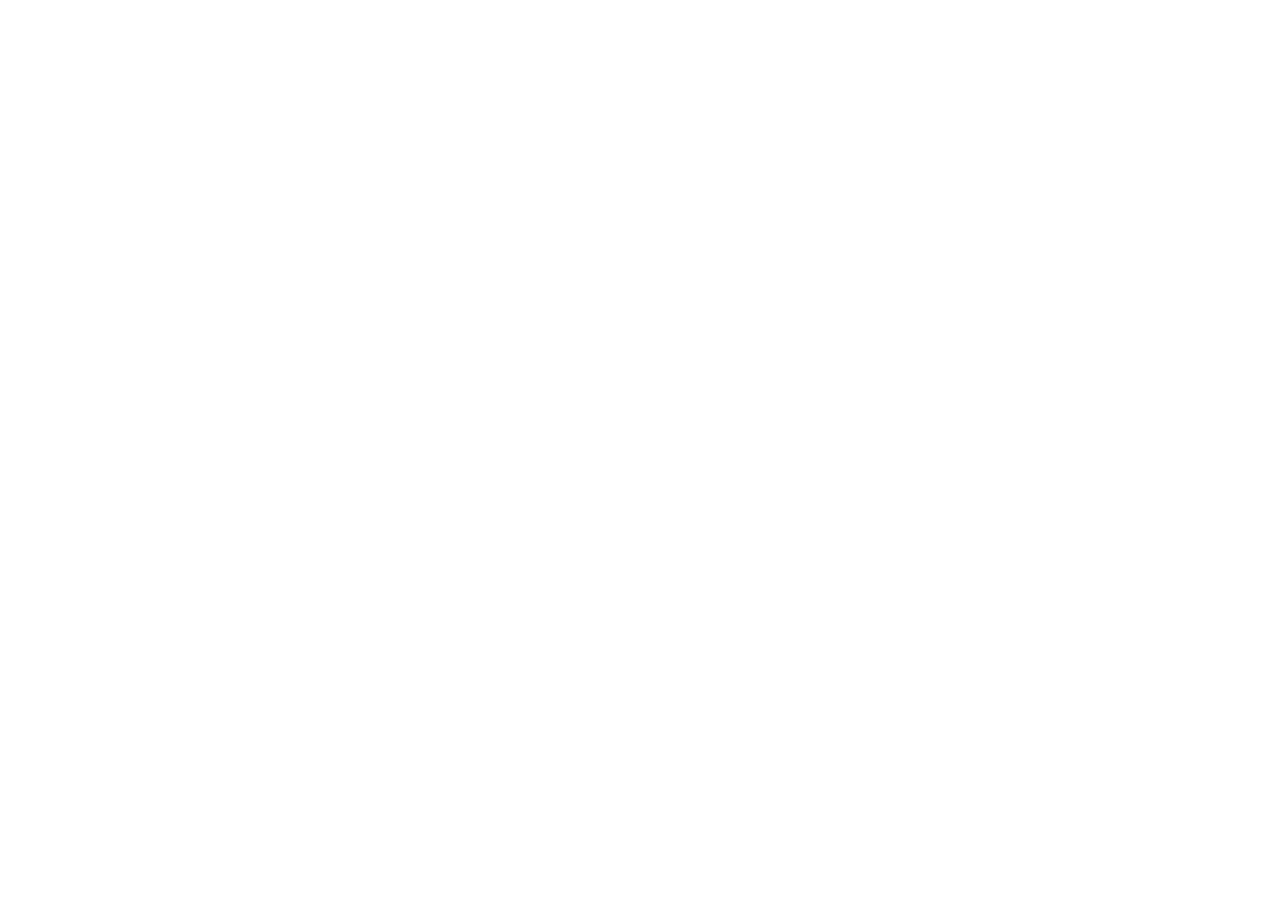
==== Comparador_Motos/nakeds.html @ de26667b "Se añaden los html de las motos a comparar" ====
<!doctype html>
<html lang="en">
  <head>
    <meta charset="UTF-8" />
    <meta name="viewport" content="width=device-width, initial-scale=1.0" />
    <title>Comparador Naked</title>
  </head>
  <body></body>
</html>
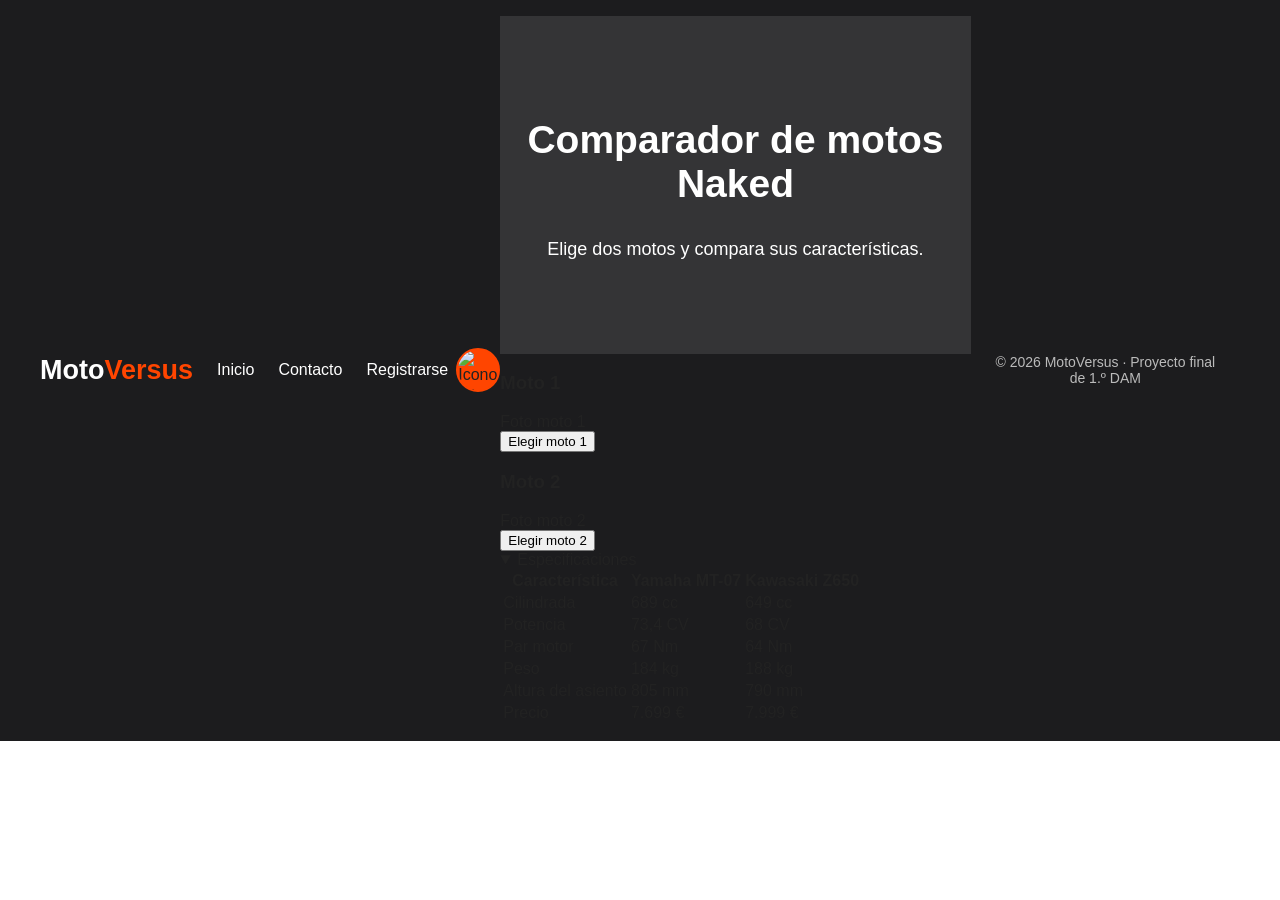
==== commit eee9ef25: "docs: Borrado de archivos que se colaron de programacion" ====
--- a/Comparador_Motos/nakeds.html
+++ b/Comparador_Motos/nakeds.html
@@ -1,9 +1,68 @@
 <!doctype html>
-<html lang="en">
+<html lang="es">
   <head>
-    <meta charset="UTF-8" />
-    <meta name="viewport" content="width=device-width, initial-scale=1.0" />
-    <title>Comparador Naked</title>
+    <meta charset="utf-8" />
+    <meta name="viewport" content="width=device-width, initial-scale=1" />
+    <title>MotoVersus</title>
+    <link rel="stylesheet" href="index.css" />
   </head>
-  <body></body>
-</html>
+  <body>
+    <header class="cabecera">
+      <h1 class="logo">Moto<span>Versus</span></h1>
+      <nav>
+        <a href="index.html">Inicio</a>
+        <a href="contacto.html">Contacto</a>
+        <a>Registrarse</a>
+        <img class="usuario" src="../IMagenes/usuario.png"  alt="Icono de usuario"></img>
+      </nav>
+
+        <main>
+    <section class="titulo">
+      <h2>Comparador de motos Naked</h2>
+      <p>Elige dos motos y compara sus características.</p>
+    </section>
+
+    <section class="comparador">
+      <article class="lado">
+        <h3>Moto 1</h3>
+        <div class="foto">Foto moto 1</div>
+        <button type="button">Elegir moto 1</button>
+      </article>
+
+      <div class="linea"></div>
+
+      <article class="lado">
+        <h3>Moto 2</h3>
+        <div class="foto">Foto moto 2</div>
+        <button type="button">Elegir moto 2</button>
+      </article>
+    </section>
+
+    <section class="especificaciones">
+      <details open>
+        <summary>Especificaciones</summary>
+        <table>
+          <thead>
+            <tr>
+              <th>Característica</th>
+              <th>Yamaha MT-07</th>
+              <th>Kawasaki Z650</th>
+            </tr>
+          </thead>
+          <tbody>
+            <tr><td>Cilindrada</td><td>689 cc</td><td>649 cc</td></tr>
+            <tr><td>Potencia</td><td>73,4 CV</td><td>68 CV</td></tr>
+            <tr><td>Par motor</td><td>67 Nm</td><td>64 Nm</td></tr>
+            <tr><td>Peso</td><td>184 kg</td><td>188 kg</td></tr>
+            <tr><td>Altura del asiento</td><td>805 mm</td><td>790 mm</td></tr>
+            <tr><td>Precio</td><td>7.699 €</td><td>7.999 €</td></tr>
+          </tbody>
+        </table>
+      </details>
+    </section>
+  </main>
+
+  <footer>
+    <p>© 2026 MotoVersus · Proyecto final de 1.º DAM</p>
+  </footer>
+    </header>
--- a/Comparador_Motos/index.css
+++ b/Comparador_Motos/index.css
@@ -0,0 +1,138 @@
+.cabecera {
+  display: flex;
+  justify-content: space-between;
+  align-items: center;
+  padding: 16px 40px;
+  background: #1c1c1e;
+}
+.logo {
+  margin: 0;
+  color: white;
+  font-size: 27px;
+}
+.logo span {
+  color: orangered;
+}
+body {
+  margin: 0;
+  font-family: Arial, sans-serif;
+  background: white;
+  color: #222;
+}
+nav {
+  display: flex;
+  align-items: center;
+}
+nav a {
+  color: white;
+  text-decoration: none;
+  margin-left: 24px;
+}
+.usuario {
+  width: 40px;
+  height: 40px;
+  border: 2px solid orangered;
+  border-radius: 50%;
+  margin-left: 8px;
+}
+.usuario {
+  background: orangered;
+}
+
+.titulo {
+  text-align: center;
+  padding: 70px 20px;
+  background: #343436;
+  color: white;
+}
+.titulo h2 {
+  font-size: 39px;
+}
+.titulo p {
+  font-size: 18px;
+  margin: 0 0 24px;
+  color: white;
+}
+.boton {
+  display: inline-block;
+  padding: 12px 36px;
+  background: orangered;
+  color: white;
+  text-decoration: none;
+  border-radius: 6px;
+  font-weight: bold;
+}
+
+.pasos h2 {
+  text-align: center;
+  margin-bottom: 28px;
+}
+.pasos li {
+  flex: 1;
+  background: #fff;
+  padding: 16px;
+  border-radius: 8px;
+  text-align: center;
+  font-size: 15px;
+  box-shadow: 0 2px 6px black;
+}
+.pasos strong {
+  color: orangered;
+}
+.categoria {
+  max-width: 1000px;
+  margin: auto;
+  padding: 30px 20px 50px;
+}
+
+.rejilla {
+  display: grid;
+  grid-template-columns: repeat(3, 1fr);
+  gap: 65px;
+}
+.tarjeta {
+  background: white;
+  padding: 16px;
+  border-radius: 10px;
+  box-shadow: 0 2px 6px black;
+}
+.tarjeta .foto {
+  height: 130px;
+  background: white;
+  color: gray;
+  border-radius: 6px;
+  display: flex;
+  justify-content: center;
+  align-items: center;
+}
+.tarjeta h3 {
+  margin: 14px 0 6px;
+}
+.tarjeta p {
+  margin: 0 0 12px;
+  font-size: 15px;
+  color: #555;
+}
+.tarjeta a {
+  color: orangered;
+  font-weight: bold;
+  text-decoration: none;
+}
+
+.pasos {
+  max-width: 700px;
+  margin: 0 auto;
+}
+.pasos ol {
+  list-style: none;
+  padding: 0;
+  display: flex;
+  gap: 16px;
+}
+footer {
+  text-align: center;
+  padding: 16px;
+  background: #1c1c1e;
+  color: #bbb;
+  font-size: 14px;
+}
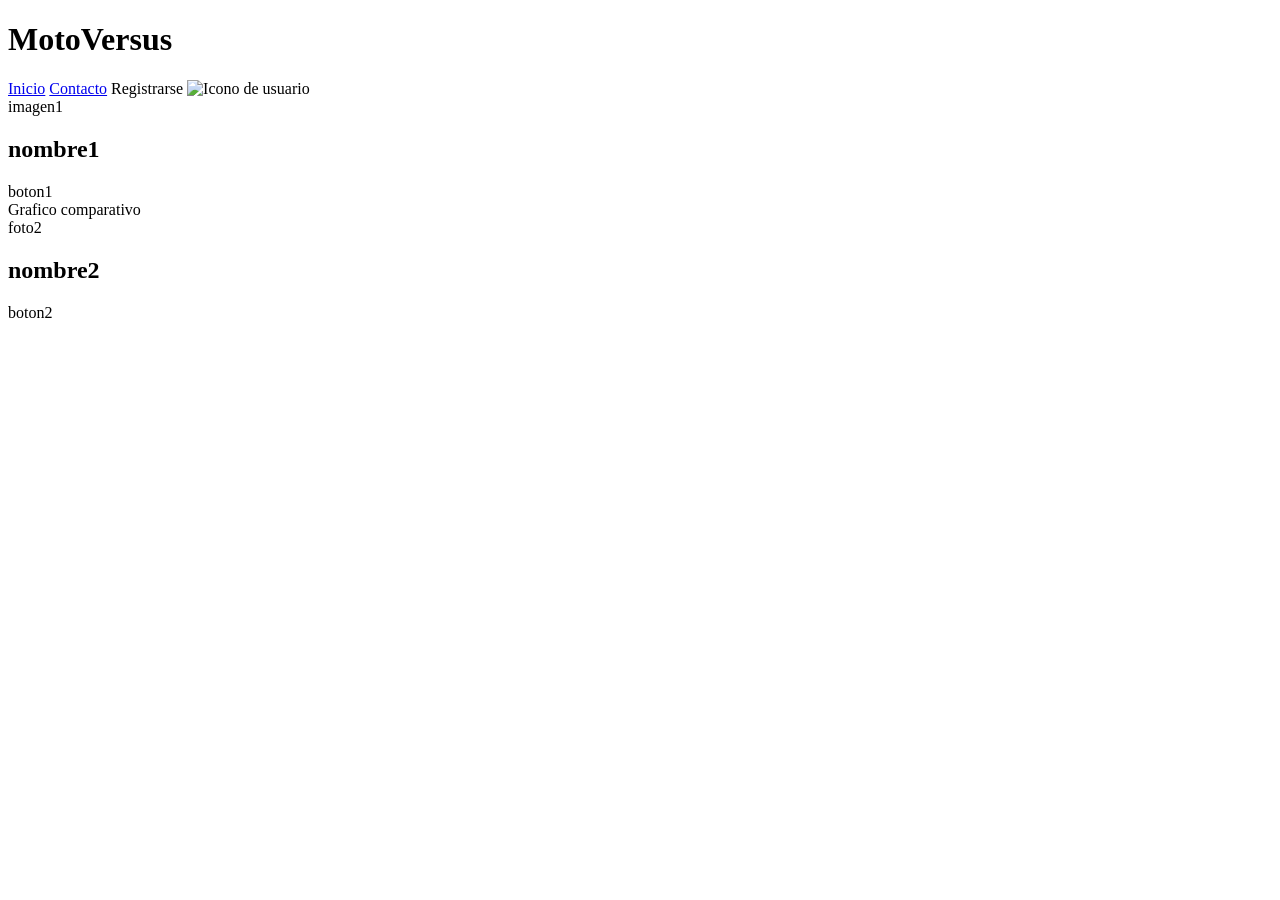
==== commit 1f909dfd: "docs: Empieza el html del comparador" ====
--- a/Comparador_Motos/nakeds.html
+++ b/Comparador_Motos/nakeds.html
@@ -4,65 +4,37 @@
     <meta charset="utf-8" />
     <meta name="viewport" content="width=device-width, initial-scale=1" />
     <title>MotoVersus</title>
-    <link rel="stylesheet" href="index.css" />
+    <link rel="stylesheet" href="nakeds+.css" />
   </head>
   <body>
+    <!-- Este es el encabezado que estara igual por todos lados -->
     <header class="cabecera">
       <h1 class="logo">Moto<span>Versus</span></h1>
       <nav>
         <a href="index.html">Inicio</a>
         <a href="contacto.html">Contacto</a>
         <a>Registrarse</a>
-        <img class="usuario" src="../IMagenes/usuario.png"  alt="Icono de usuario"></img>
+        <img src="../IMagenes/usuario.png" class="usuario" alt="Icono de usuario"></img>
       </nav>
+    </header>
+    <!-- La estructura del articulo es imagen con el nombre y un botos en el que puedes reelegir una moto por si quieres escoger otra -->
+    <article>
+      <div class="tarjeta">
+        <img>imagen1</img>
+        <h1>nombre1</h1>
+        <a>boton1</a>
+      </div>
+      <div class="grafico">Grafico comparativo</div>
+      <div class="tarjeta">
+        <img>foto2<img>
+        <h1>nombre2</h1>
+        <a>boton2</a>
+      </div>
+    </article>
+    <article>
+      <summary>
 
-        <main>
-    <section class="titulo">
-      <h2>Comparador de motos Naked</h2>
-      <p>Elige dos motos y compara sus características.</p>
-    </section>
+      </summary>
+    </article>
 
-    <section class="comparador">
-      <article class="lado">
-        <h3>Moto 1</h3>
-        <div class="foto">Foto moto 1</div>
-        <button type="button">Elegir moto 1</button>
-      </article>
-
-      <div class="linea"></div>
-
-      <article class="lado">
-        <h3>Moto 2</h3>
-        <div class="foto">Foto moto 2</div>
-        <button type="button">Elegir moto 2</button>
-      </article>
-    </section>
-
-    <section class="especificaciones">
-      <details open>
-        <summary>Especificaciones</summary>
-        <table>
-          <thead>
-            <tr>
-              <th>Característica</th>
-              <th>Yamaha MT-07</th>
-              <th>Kawasaki Z650</th>
-            </tr>
-          </thead>
-          <tbody>
-            <tr><td>Cilindrada</td><td>689 cc</td><td>649 cc</td></tr>
-            <tr><td>Potencia</td><td>73,4 CV</td><td>68 CV</td></tr>
-            <tr><td>Par motor</td><td>67 Nm</td><td>64 Nm</td></tr>
-            <tr><td>Peso</td><td>184 kg</td><td>188 kg</td></tr>
-            <tr><td>Altura del asiento</td><td>805 mm</td><td>790 mm</td></tr>
-            <tr><td>Precio</td><td>7.699 €</td><td>7.999 €</td></tr>
-          </tbody>
-        </table>
-      </details>
-    </section>
-  </main>
-
-  <footer>
-    <p>© 2026 MotoVersus · Proyecto final de 1.º DAM</p>
-  </footer>
-    </header>
+  </body>
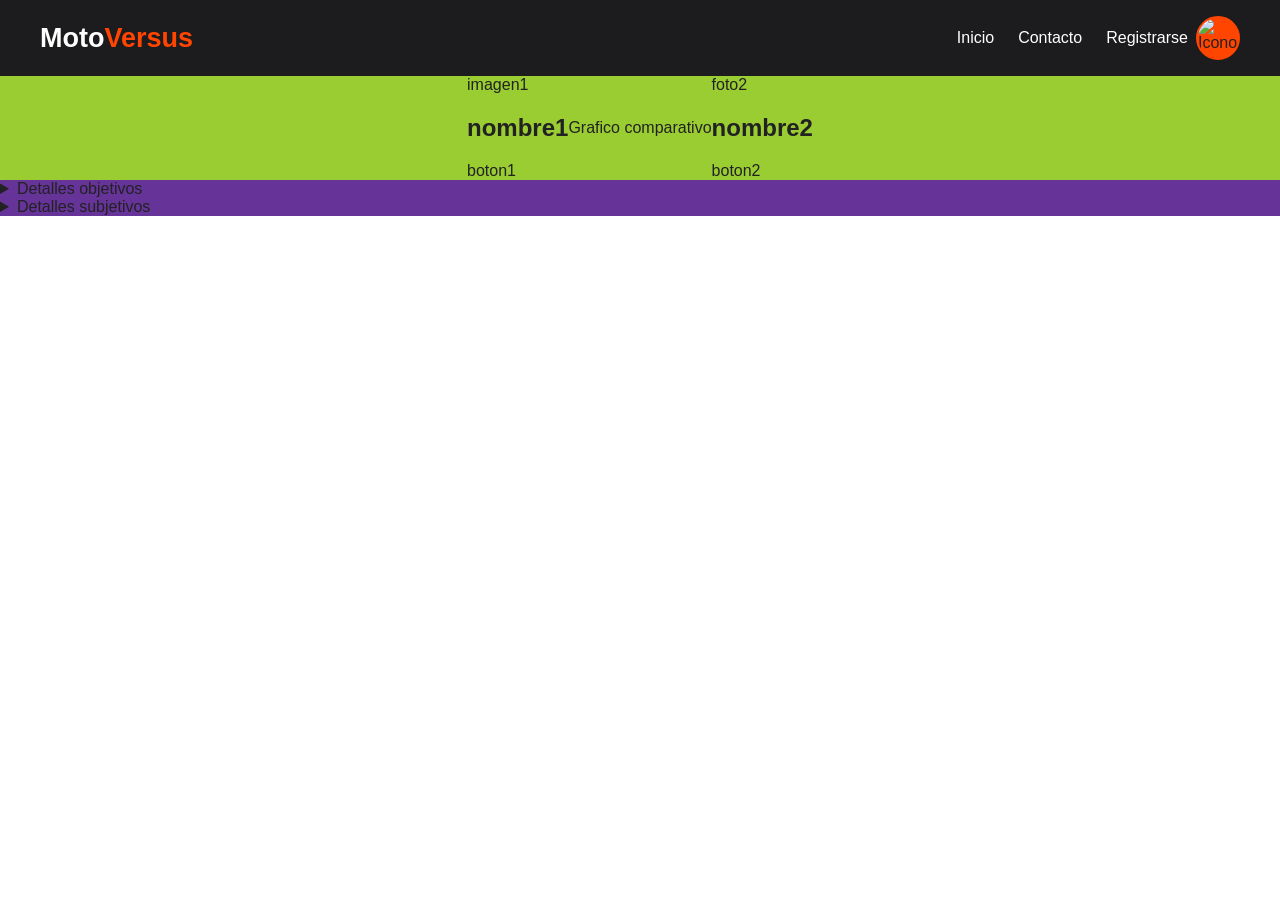
==== commit bf3f06ec: "docs: Se hace la cabezera" ====
--- a/Comparador_Motos/nakeds.html
+++ b/Comparador_Motos/nakeds.html
@@ -4,7 +4,7 @@
     <meta charset="utf-8" />
     <meta name="viewport" content="width=device-width, initial-scale=1" />
     <title>MotoVersus</title>
-    <link rel="stylesheet" href="nakeds+.css" />
+    <link rel="stylesheet" href="nakeds.css" />
   </head>
   <body>
     <!-- Este es el encabezado que estara igual por todos lados -->
@@ -18,7 +18,7 @@
       </nav>
     </header>
     <!-- La estructura del articulo es imagen con el nombre y un botos en el que puedes reelegir una moto por si quieres escoger otra -->
-    <article>
+    <article class="articulo">
       <div class="tarjeta">
         <img>imagen1</img>
         <h1>nombre1</h1>
@@ -32,9 +32,17 @@
       </div>
     </article>
     <article>
-      <summary>
-
-      </summary>
+      <!-- Aqui van los desplegables que son un sumarry con un -->
+       <details class="detalles">
+         <summary>Detalles objetivos</summary>
+         <div class="comparador"></div>
+          <table>Tiene 600cc</table>
+      </details>
+      <details class="detalles">
+         <summary>Detalles subjetivos</summary>
+         <div class="comparador"></div>
+          <table>Es comoda</table>
+      </details>
     </article>
 
   </body>
--- a/Comparador_Motos/nakeds.css
+++ b/Comparador_Motos/nakeds.css
@@ -0,0 +1,53 @@
+.cabecera {
+  display: flex;
+  justify-content: space-between;
+  align-items: center;
+  padding: 16px 40px;
+  background: #1c1c1e;
+}
+nav {
+  display: flex;
+  align-items: center;
+}
+nav a {
+  color: white;
+  text-decoration: none;
+  margin-left: 24px;
+}
+.logo {
+  margin: 0;
+  color: white;
+  font-size: 27px;
+}
+.logo span {
+  color: orangered;
+}
+.usuario {
+  width: 40px;
+  height: 40px;
+  border: 2px solid orangered;
+  border-radius: 50%;
+  margin-left: 8px;
+  background: orangered;
+}
+body {
+  margin: 0;
+  font-family: Arial, sans-serif;
+  background: white;
+  color: #222;
+}
+.articulo {
+  display: flex;
+  background-color: yellowgreen;
+  margin: 0 auto;
+  align-items: center;
+  justify-content: center;
+}
+.detalles {
+  display: flex;
+  background-color: rebeccapurple;
+}
+.comparador {
+  display: inline-block;
+  background-color: salmon;
+}
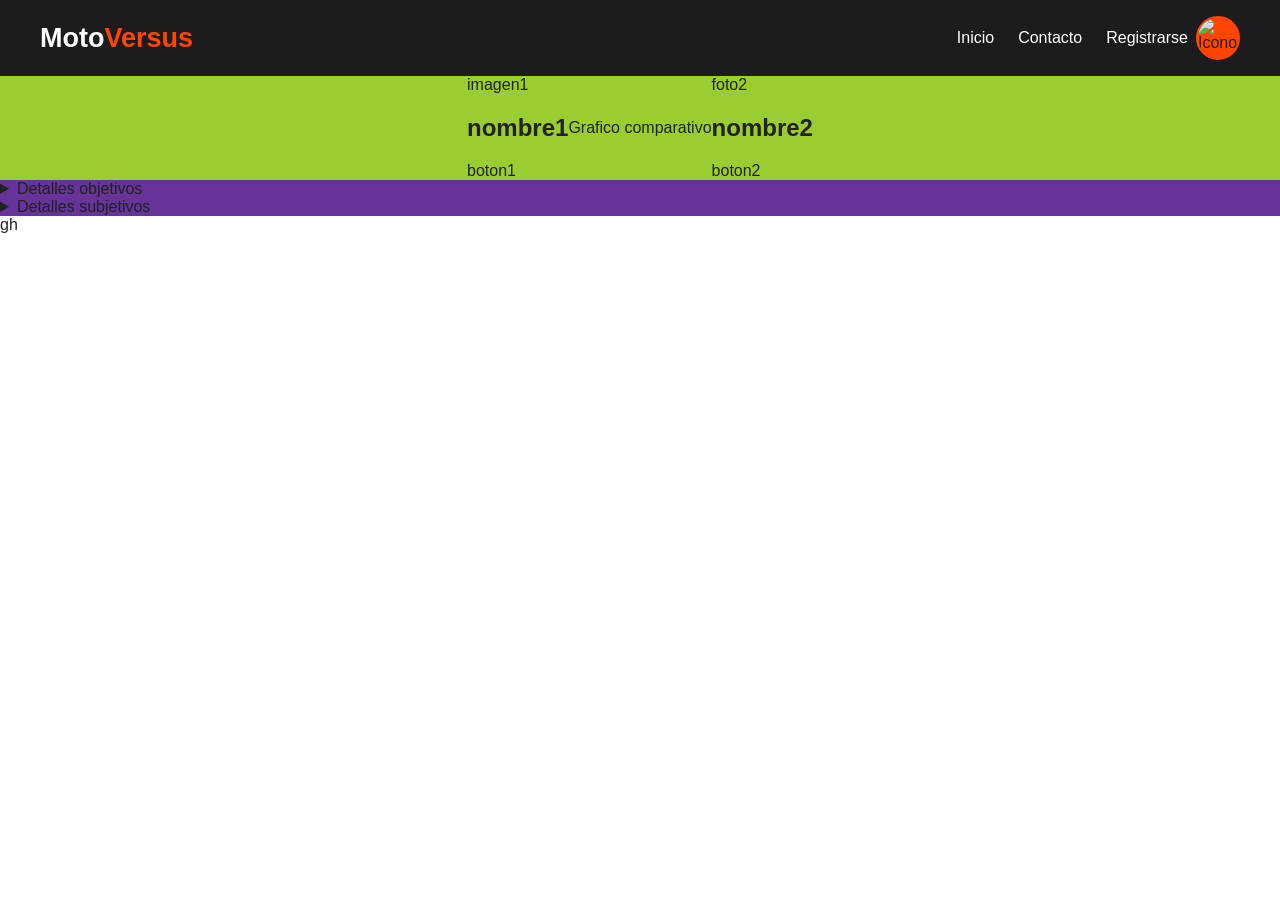
==== commit 6808b774: "docs:Codigo unico" ====
--- a/Comparador_Motos/nakeds.html
+++ b/Comparador_Motos/nakeds.html
@@ -33,12 +33,12 @@
     </article>
     <article>
       <!-- Aqui van los desplegables que son un sumarry con un -->
-       <details class="detalles">
+       <details class="desplegable">
          <summary>Detalles objetivos</summary>
          <div class="comparador"></div>
           <table>Tiene 600cc</table>
       </details>
-      <details class="detalles">
+      <details class="desplegable">
          <summary>Detalles subjetivos</summary>
          <div class="comparador"></div>
           <table>Es comoda</table>
@@ -46,3 +46,4 @@
     </article>
 
   </body>
+gh
--- a/Comparador_Motos/nakeds.css
+++ b/Comparador_Motos/nakeds.css
@@ -43,7 +43,7 @@
   align-items: center;
   justify-content: center;
 }
-.detalles {
+.desplegable {
   display: flex;
   background-color: rebeccapurple;
 }
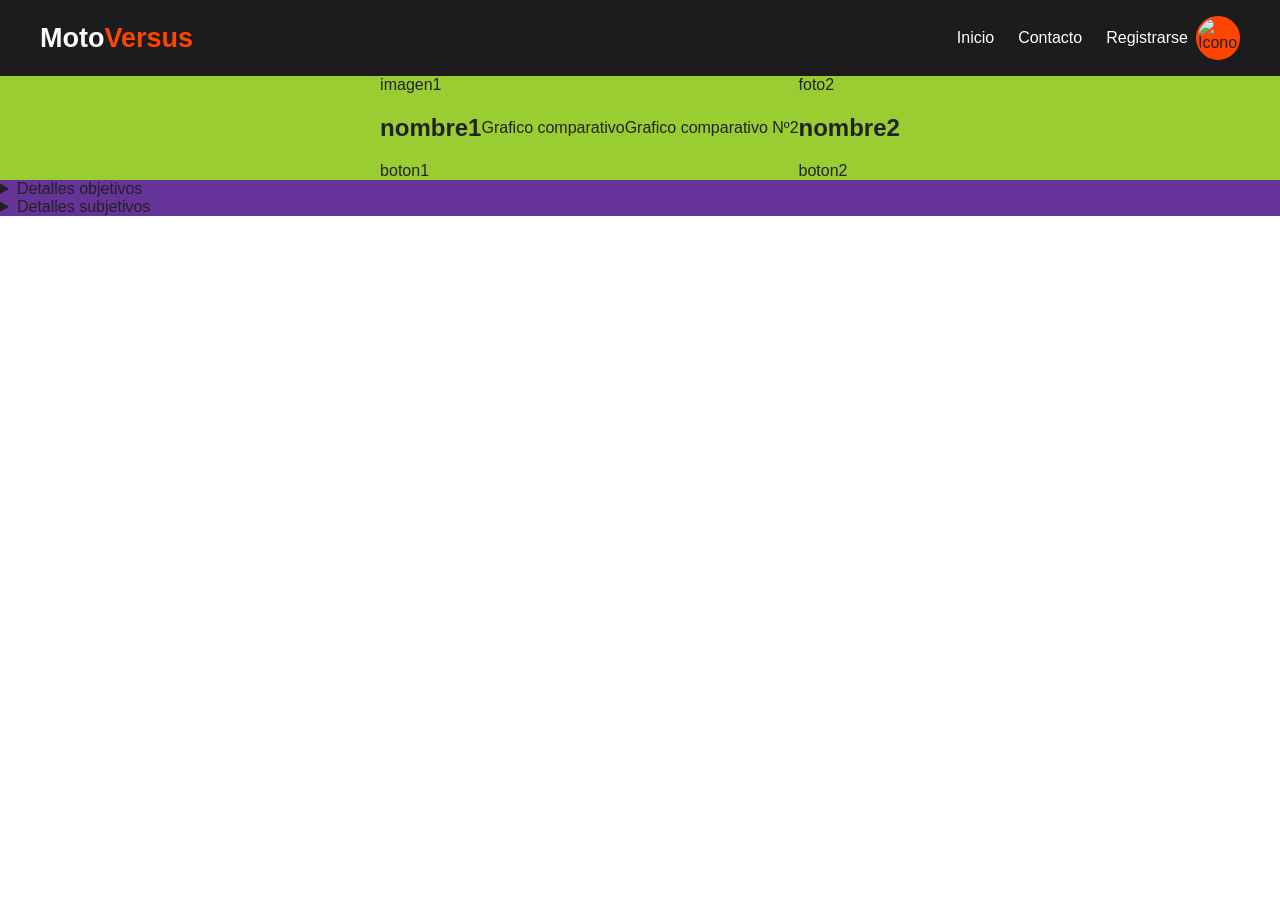
==== commit 698f07b1: "docs:A" ====
--- a/Comparador_Motos/nakeds.html
+++ b/Comparador_Motos/nakeds.html
@@ -25,6 +25,7 @@
         <a>boton1</a>
       </div>
       <div class="grafico">Grafico comparativo</div>
+      <div class="grafico">Grafico comparativo Nº2</div>
       <div class="tarjeta">
         <img>foto2<img>
         <h1>nombre2</h1>
@@ -33,17 +34,16 @@
     </article>
     <article>
       <!-- Aqui van los desplegables que son un sumarry con un -->
-       <details class="desplegable">
-         <summary>Detalles objetivos</summary>
-         <div class="comparador"></div>
-          <table>Tiene 600cc</table>
+     <details class="detalles">
+       <summary>Detalles objetivos</summary>
+       <div class="comparador"></div>
+         <table>Tiene 600cc</table>
       </details>
-      <details class="desplegable">
-         <summary>Detalles subjetivos</summary>
-         <div class="comparador"></div>
-          <table>Es comoda</table>
+      <details class="detalles">
+       <summary>Detalles subjetivos</summary>
+       <div class="comparador"></div>
+        <table>Es comoda</table>
       </details>
     </article>
-
   </body>
-gh
+</html>
--- a/Comparador_Motos/nakeds.css
+++ b/Comparador_Motos/nakeds.css
@@ -43,7 +43,7 @@
   align-items: center;
   justify-content: center;
 }
-.desplegable {
+.detalles {
   display: flex;
   background-color: rebeccapurple;
 }
@@ -51,3 +51,9 @@
   display: inline-block;
   background-color: salmon;
 }
+.detalles {
+  display: block;
+}
+.comparador {
+  display: grid;
+}
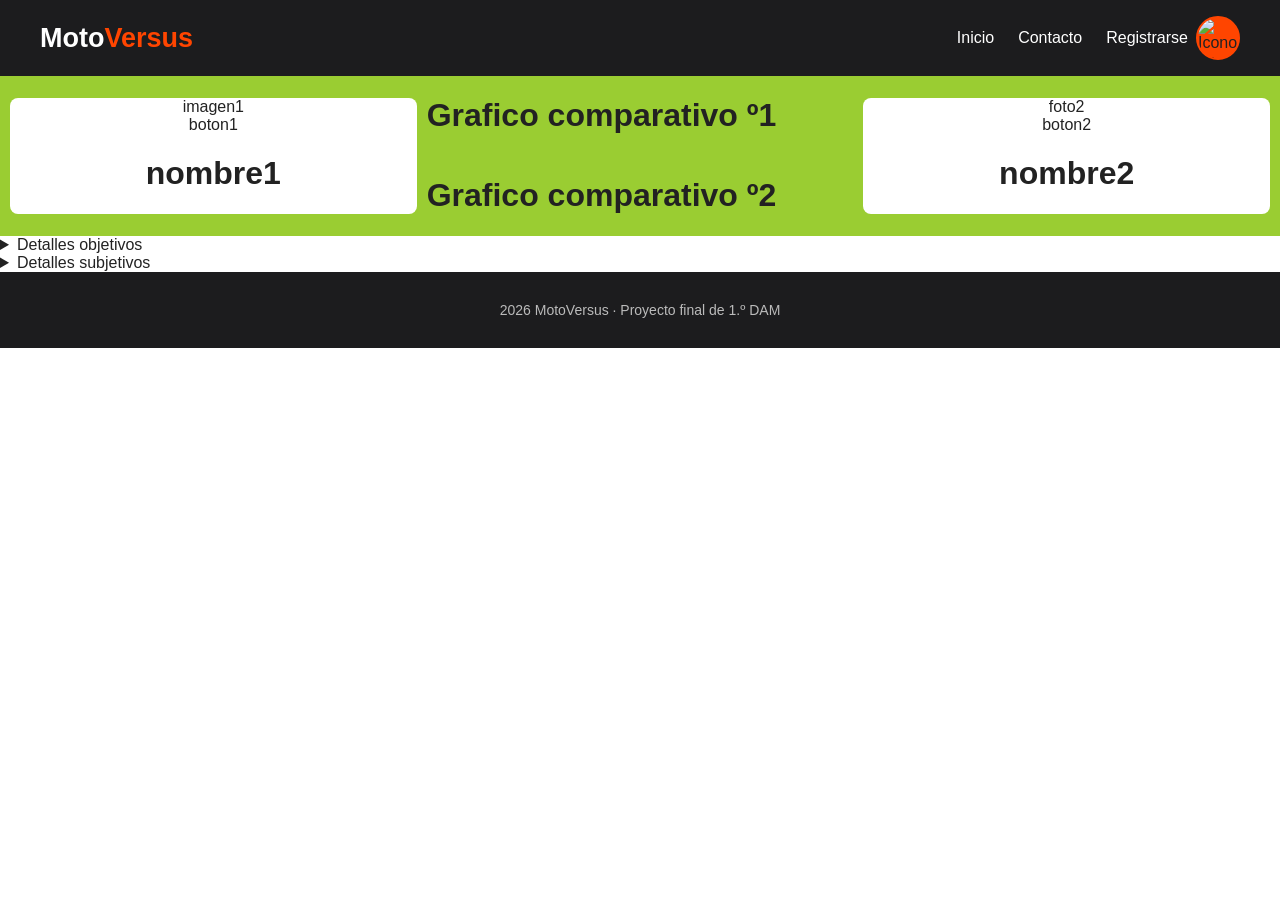
==== commit 98414798: "docs: Estructura html nakeds" ====
--- a/Comparador_Motos/nakeds.html
+++ b/Comparador_Motos/nakeds.html
@@ -18,32 +18,55 @@
       </nav>
     </header>
     <!-- La estructura del articulo es imagen con el nombre y un botos en el que puedes reelegir una moto por si quieres escoger otra -->
-    <article class="articulo">
+    <div class="articulo">
       <div class="tarjeta">
         <img>imagen1</img>
+        <a>boton1</a>
         <h1>nombre1</h1>
-        <a>boton1</a>
       </div>
-      <div class="grafico">Grafico comparativo</div>
-      <div class="grafico">Grafico comparativo Nº2</div>
+      <div class="grafico">
+       <h1>Grafico comparativo º1</h1>
+       <h1>Grafico comparativo º2</h1>
+      </div>
       <div class="tarjeta">
         <img>foto2<img>
+        <a>boton2</a>
         <h1>nombre2</h1>
-        <a>boton2</a>
       </div>
-    </article>
+    </div>
     <article>
       <!-- Aqui van los desplegables que son un sumarry con un -->
-     <details class="detalles">
+     <details>
        <summary>Detalles objetivos</summary>
-       <div class="comparador"></div>
-         <table>Tiene 600cc</table>
+        <div class="detalles">
+          <div class="comparador">1.1</div>
+          <div class="comparador">1.2</div>
+          <div class="comparador">1.3</div>
+          <div class="comparador">2.1</div>
+          <div class="comparador">2.2</div>
+          <div class="comparador">2.3</div>
+          <div class="comparador">3.1</div>
+          <div class="comparador">3.2</div>
+          <div class="comparador">3.3</div>
+      </div>
       </details>
-      <details class="detalles">
-       <summary>Detalles subjetivos</summary>
-       <div class="comparador"></div>
-        <table>Es comoda</table>
-      </details>
+      <details>
+        <summary>Detalles subjetivos</summary>
+         <div class="detalles">
+           <div class="comparador">1.1</div>
+           <div class="comparador">1.2</div>
+           <div class="comparador">1.3</div>
+           <div class="comparador">2.1</div>
+           <div class="comparador">2.2</div>
+           <div class="comparador">2.3</div>
+           <div class="comparador">3.1</div>
+           <div class="comparador">3.2</div>
+           <div class="comparador">3.3</div>
+       </div>
+       </details>
     </article>
+    <footer>
+      <p>2026 MotoVersus · Proyecto final de 1.º DAM</p>
+    </footer>
   </body>
 </html>
--- a/Comparador_Motos/nakeds.css
+++ b/Comparador_Motos/nakeds.css
@@ -37,11 +37,25 @@
   color: #222;
 }
 .articulo {
-  display: flex;
+  display: grid;
+  grid-template-columns: 1fr 1fr 1fr;
   background-color: yellowgreen;
   margin: 0 auto;
   align-items: center;
   justify-content: center;
+}
+.tarjeta {
+  display: flex;
+  flex-direction: column;
+  align-items: center;
+  background-color: white;
+  border-radius: 8px;
+  margin: 10px;
+}
+.grafico {
+  display: flex;
+  justify-content: center;
+  flex-direction: column;
 }
 .detalles {
   display: flex;
@@ -52,8 +66,18 @@
   background-color: salmon;
 }
 .detalles {
-  display: block;
+  display: grid;
+  grid-template-columns: 1fr 2fr 2fr;
+  grid-template-rows: 1fr 1fr 1fr;
+  gap: 10px;
 }
 .comparador {
-  display: grid;
+  background-color: salmon;
 }
+footer {
+  text-align: center;
+  padding: 16px;
+  background: #1c1c1e;
+  color: #bbb;
+  font-size: 14px;
+}
